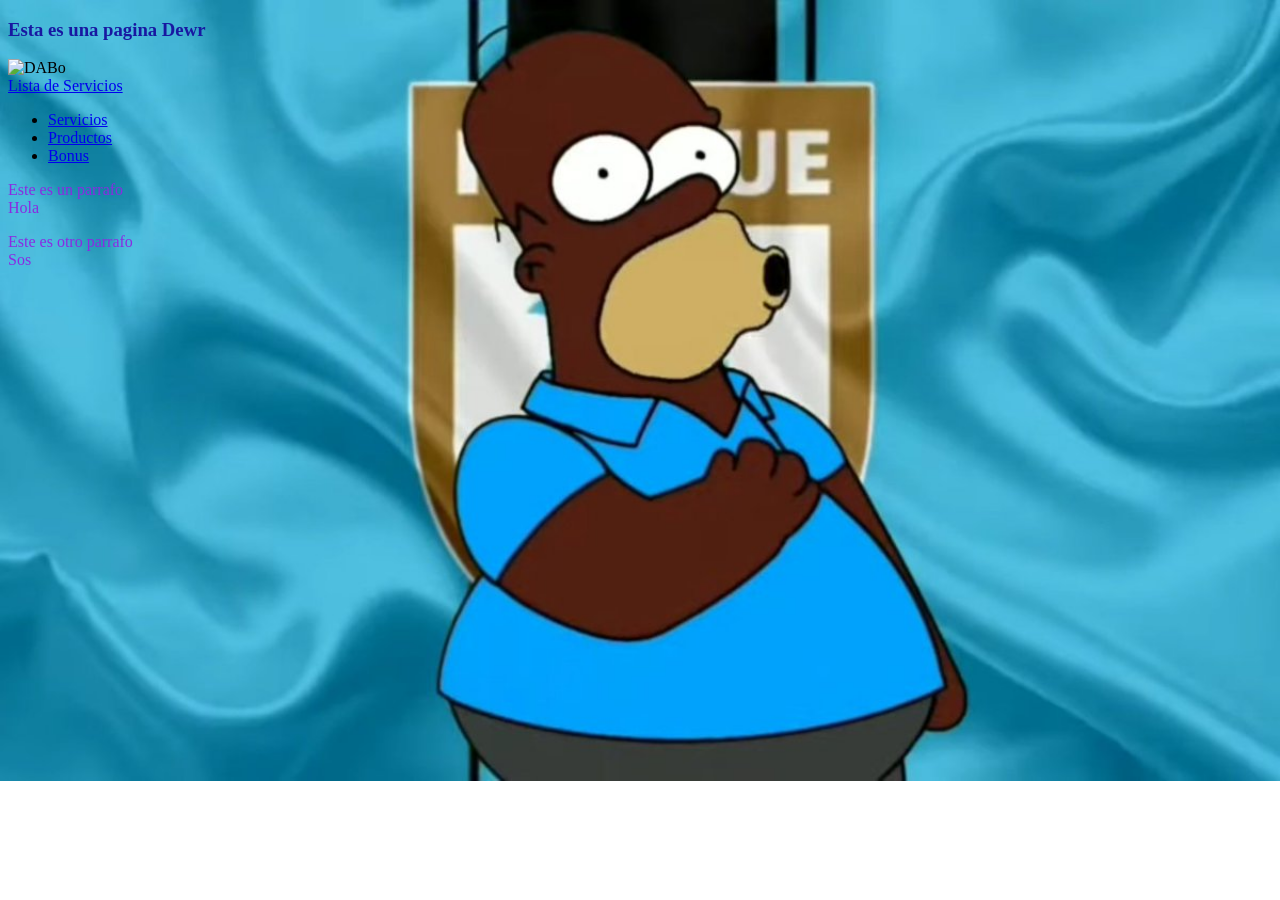
==== index.html @ 519a5dbf "." ====
<!DOCTYPE html>
<html lang="en">
<head>
    <meta charset="UTF-8">
    <meta name="viewport" content="width=device-width, initial-scale=1.0">
    <title>Inicio</title>
    <style>
        p{
            color: blueviolet;
        }
        body{
           background-image: url(img/homero.jpg);
           background-repeat: no-repeat;
           background-size:cover;
        }
        .cero{
            color: beige;
        }
    </style>
</head>
<body>
    <h3 style="color: rgb(24, 24, 161);">Esta es una pagina Dewr</h3>
    <img src="https://encrypted-tbn0.gstatic.com/images?q=tbn:ANd9GcTwWvMYlr7OroRaGoDz-wxLJtbHHx_KblFps5i6J2lWWw&s=10" alt="DABo" width="600" height="300">
    <br>
    <a href="servicios.html">Lista de Servicios</a>
    <ul>
        <li><a href="servicios.html">Servicios</a></li>
        <li><a href="productos.html">Productos</a></li>
        <li><a href="gta6.html">Bonus</a></li>
    </ul>
    <p class=".cero">Este es un parrafo <br>
    Hola</p>
    <p>Este es otro parrafo
        <br>
        Sos
    </p>
</body>
</html>
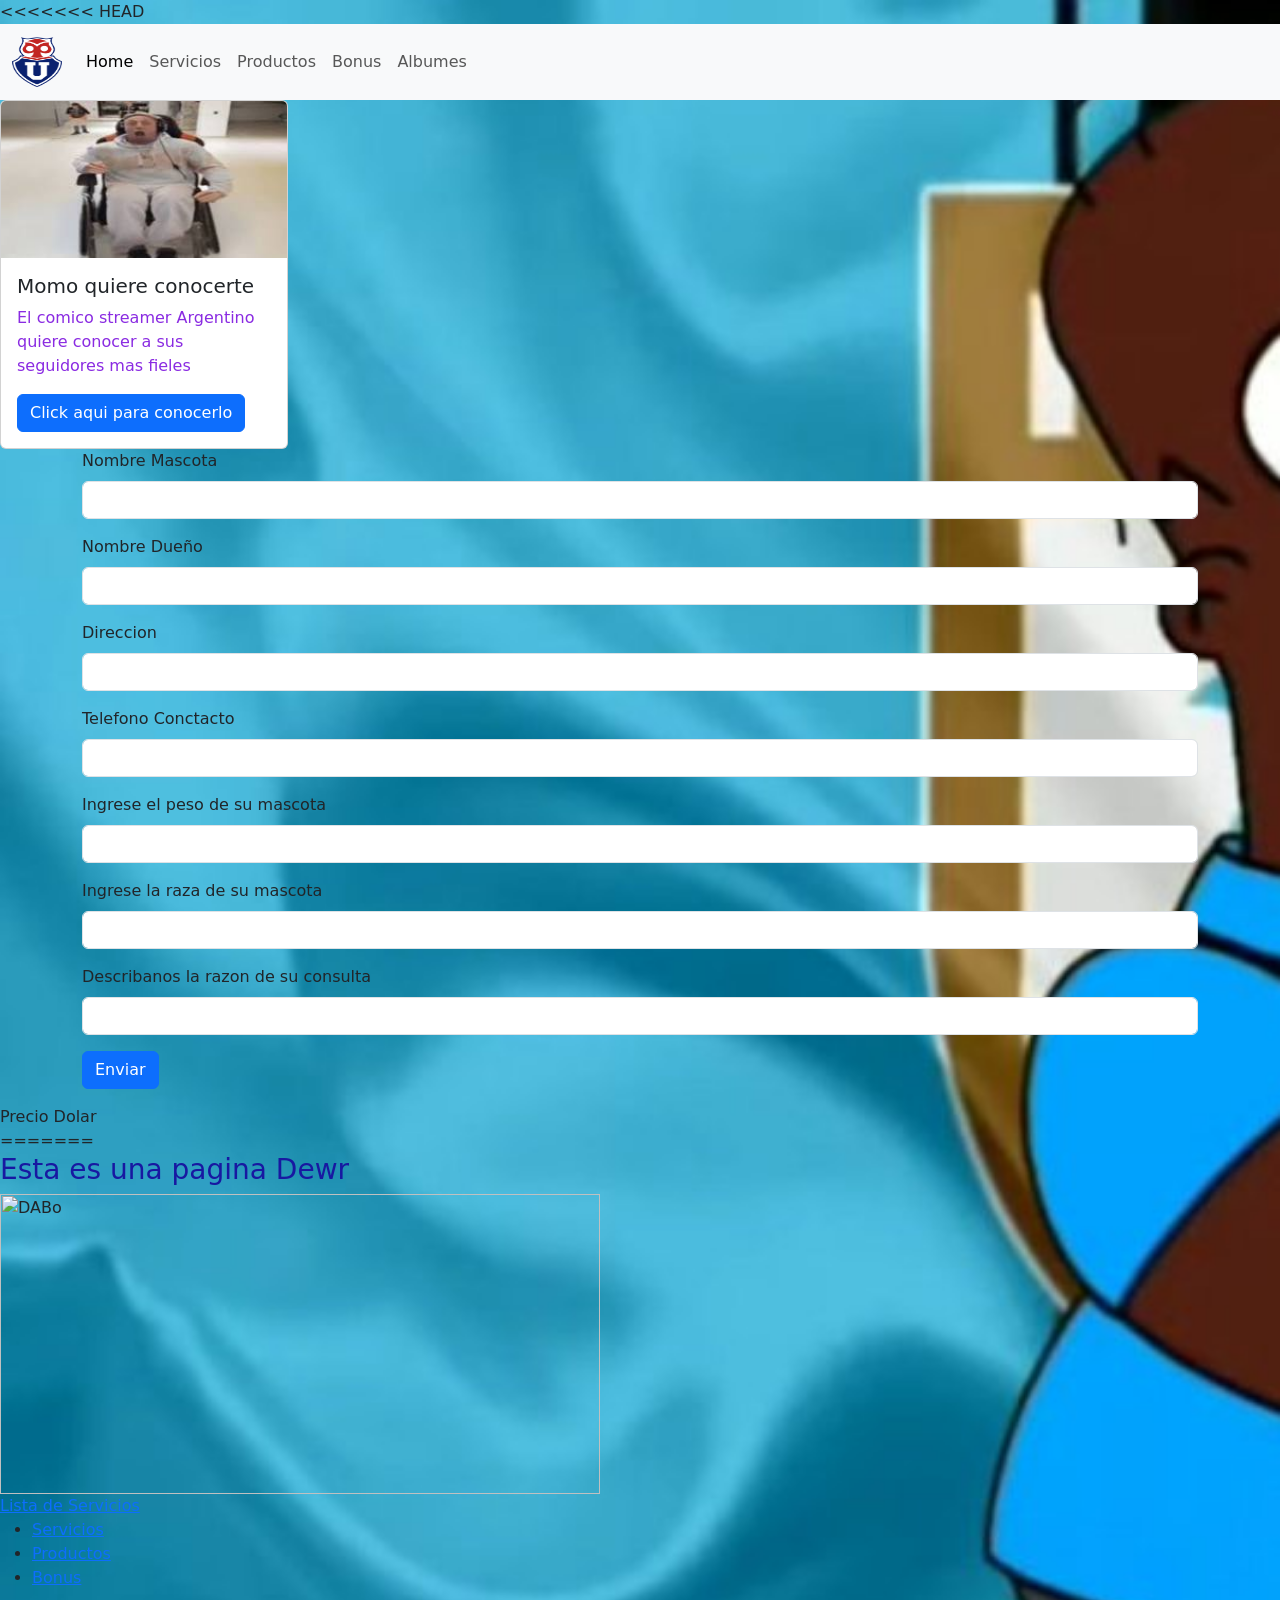
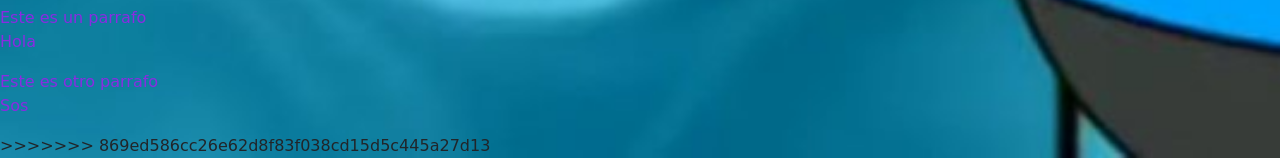
==== commit ae8544b9: "Add files via upload" ====
--- a/index.html
+++ b/index.html
@@ -1,9 +1,13 @@
+<<<<<<< HEAD
 <!DOCTYPE html>
 <html lang="en">
 <head>
     <meta charset="UTF-8">
     <meta name="viewport" content="width=device-width, initial-scale=1.0">
     <title>Inicio</title>
+    <link href="https://cdn.jsdelivr.net/npm/bootstrap@5.3.8/dist/css/bootstrap.min.css" rel="stylesheet" integrity="sha384-sRIl4kxILFvY47J16cr9ZwB07vP4J8+LH7qKQnuqkuIAvNWLzeN8tE5YBujZqJLB" crossorigin="anonymous">
+    <script src="https://cdn.jsdelivr.net/npm/bootstrap@5.3.8/dist/js/bootstrap.bundle.min.js" integrity="sha384-FKyoEForCGlyvwx9Hj09JcYn3nv7wiPVlz7YYwJrWVcXK/BmnVDxM+D2scQbITxI" crossorigin="anonymous"></script>
+    <link rel="stylesheet" href="css/style.css">
     <style>
         p{
             color: blueviolet;
@@ -19,20 +23,131 @@
     </style>
 </head>
 <body>
-    <h3 style="color: rgb(24, 24, 161);">Esta es una pagina Dewr</h3>
-    <img src="https://encrypted-tbn0.gstatic.com/images?q=tbn:ANd9GcTwWvMYlr7OroRaGoDz-wxLJtbHHx_KblFps5i6J2lWWw&s=10" alt="DABo" width="600" height="300">
-    <br>
-    <a href="servicios.html">Lista de Servicios</a>
-    <ul>
-        <li><a href="servicios.html">Servicios</a></li>
-        <li><a href="productos.html">Productos</a></li>
-        <li><a href="gta6.html">Bonus</a></li>
-    </ul>
-    <p class=".cero">Este es un parrafo <br>
-    Hola</p>
-    <p>Este es otro parrafo
-        <br>
-        Sos
-    </p>
+
+        <nav class="navbar navbar-expand-lg bg-body-tertiary">
+        <div class="container-fluid">
+            <a class="navbar-brand" href="index.html"><img src="img/uch.png" alt="logo" height="50px" width="50px"></a>
+            <button class="navbar-toggler" type="button" data-bs-toggle="collapse" data-bs-target="#navbarSupportedContent" aria-controls="navbarSupportedContent" aria-expanded="false" aria-label="Toggle navigation">
+            <span class="navbar-toggler-icon"></span>
+            </button>
+            <div class="collapse navbar-collapse" id="navbarSupportedContent">
+            <ul class="navbar-nav me-auto mb-2 mb-lg-0">
+                <li class="nav-item">
+                <a class="nav-link active" aria-current="page" href="index.html">Home</a>
+                </li>
+                <li class="nav-item">
+                <a class="nav-link" href="servicios.html">Servicios</a>
+                </li>
+                <li class="nav-item">
+                <a class="nav-link" href="productos.html">Productos</a>
+                </li>
+                <li class="nav-item">
+                <a class="nav-link" href="gta6.html">Bonus</a>
+                </li>
+                <li class="nav-item">
+                <a class="nav-link" href="albumes.html">Albumes</a>
+                </li>
+                </ul>
+            </ul>
+            </div>
+        </div>
+        </nav>
+    <div class="card" style="width: 18rem;">
+  <img src="[data-uri]" class="card-img-top" alt="...">
+  <div class="card-body">
+    <h5 class="card-title">Momo quiere conocerte</h5>
+    <p class="card-text">El comico streamer Argentino quiere conocer a sus seguidores mas fieles</p>
+    <a href="#" class="btn btn-primary">Click aqui para conocerlo</a>
+  </div>
+</div>
+
+<div class="container">
+<form>
+    <div class="mb-3">
+    <label for="nombreMascota" class="form-label">Nombre Mascota</label>
+    <input type="text" class="form-control" id="nombreMascota" aria-describedby="emailHelp">
+    </div>
+    <div class="mb-3">
+    <label for="nombreUsuario" class="form-label">Nombre Dueño</label>
+    <input type="text" class="form-control" id="nombreUsuario" aria-describedby="emailHelp">
+    </div>
+    <div class="mb-3">
+    <label for="direccionUsuario" class="form-label">Direccion</label>
+    <input type="text" class="form-control" id="direccionUsuario" aria-describedby="emailHelp">
+    </div>
+    <div class="mb-3">
+    <label for="numeroUsuario" class="form-label">Telefono Conctacto</label>
+    <input type="number" class="form-control" id="numeroUsuario" aria-describedby="emailHelp">
+    </div>
+    <div class="mb-3">
+    <label for="pesoMascota" class="form-label">Ingrese el peso de su mascota</label>
+    <input type="number" class="form-control" id="pesoMascota" aria-describedby="emailHelp">
+    </div>
+    <div class="mb-3">
+    <label for="razaMascota" class="form-label">Ingrese la raza de su mascota</label>
+    <input type="text" class="form-control" id="razaMascota" aria-describedby="emailHelp">
+    </div>
+    <div class="mb-3">
+    <label for="enfermedadMascota" class="form-label">Describanos la razon de su consulta</label>
+    <input type="text" class="form-control" id="enfermedadMascota" aria-describedby="emailHelp">
+    </div>
+  <button type="submit" class="btn btn-primary">Enviar</button>
+</form>
+</div>
+
+<div id="PrecioDolar">   
+    Precio Dolar
+</div>
+    <script>
+        console.log("Hola ;v")
+        fetch('https://cl.dolarapi.com/v1/cotizaciones/usd')
+        .then(response=>response.json())
+        .then(datos=>{
+            console.log(datos);
+        })
+
+        document.getElementById("PrecioDolar")
+
+    </script>
+
 </body>
+=======
+<!DOCTYPE html>
+<html lang="en">
+<head>
+    <meta charset="UTF-8">
+    <meta name="viewport" content="width=device-width, initial-scale=1.0">
+    <title>Inicio</title>
+    <style>
+        p{
+            color: blueviolet;
+        }
+        body{
+           background-image: url(img/homero.jpg);
+           background-repeat: no-repeat;
+           background-size:cover;
+        }
+        .cero{
+            color: beige;
+        }
+    </style>
+</head>
+<body>
+    <h3 style="color: rgb(24, 24, 161);">Esta es una pagina Dewr</h3>
+    <img src="https://encrypted-tbn0.gstatic.com/images?q=tbn:ANd9GcTwWvMYlr7OroRaGoDz-wxLJtbHHx_KblFps5i6J2lWWw&s=10" alt="DABo" width="600" height="300">
+    <br>
+    <a href="servicios.html">Lista de Servicios</a>
+    <ul>
+        <li><a href="servicios.html">Servicios</a></li>
+        <li><a href="productos.html">Productos</a></li>
+        <li><a href="gta6.html">Bonus</a></li>
+    </ul>
+    <p class=".cero">Este es un parrafo <br>
+    Hola</p>
+    <p>Este es otro parrafo
+        <br>
+        Sos
+    </p>
+</body>
+>>>>>>> 869ed586cc26e62d8f83f038cd15d5c445a27d13
 </html>
--- a/css/style.css
+++ b/css/style.css
@@ -0,0 +1,6 @@
+ p{
+    color: rgb(21, 230, 21);
+}
+h3{
+    border: 40;
+}
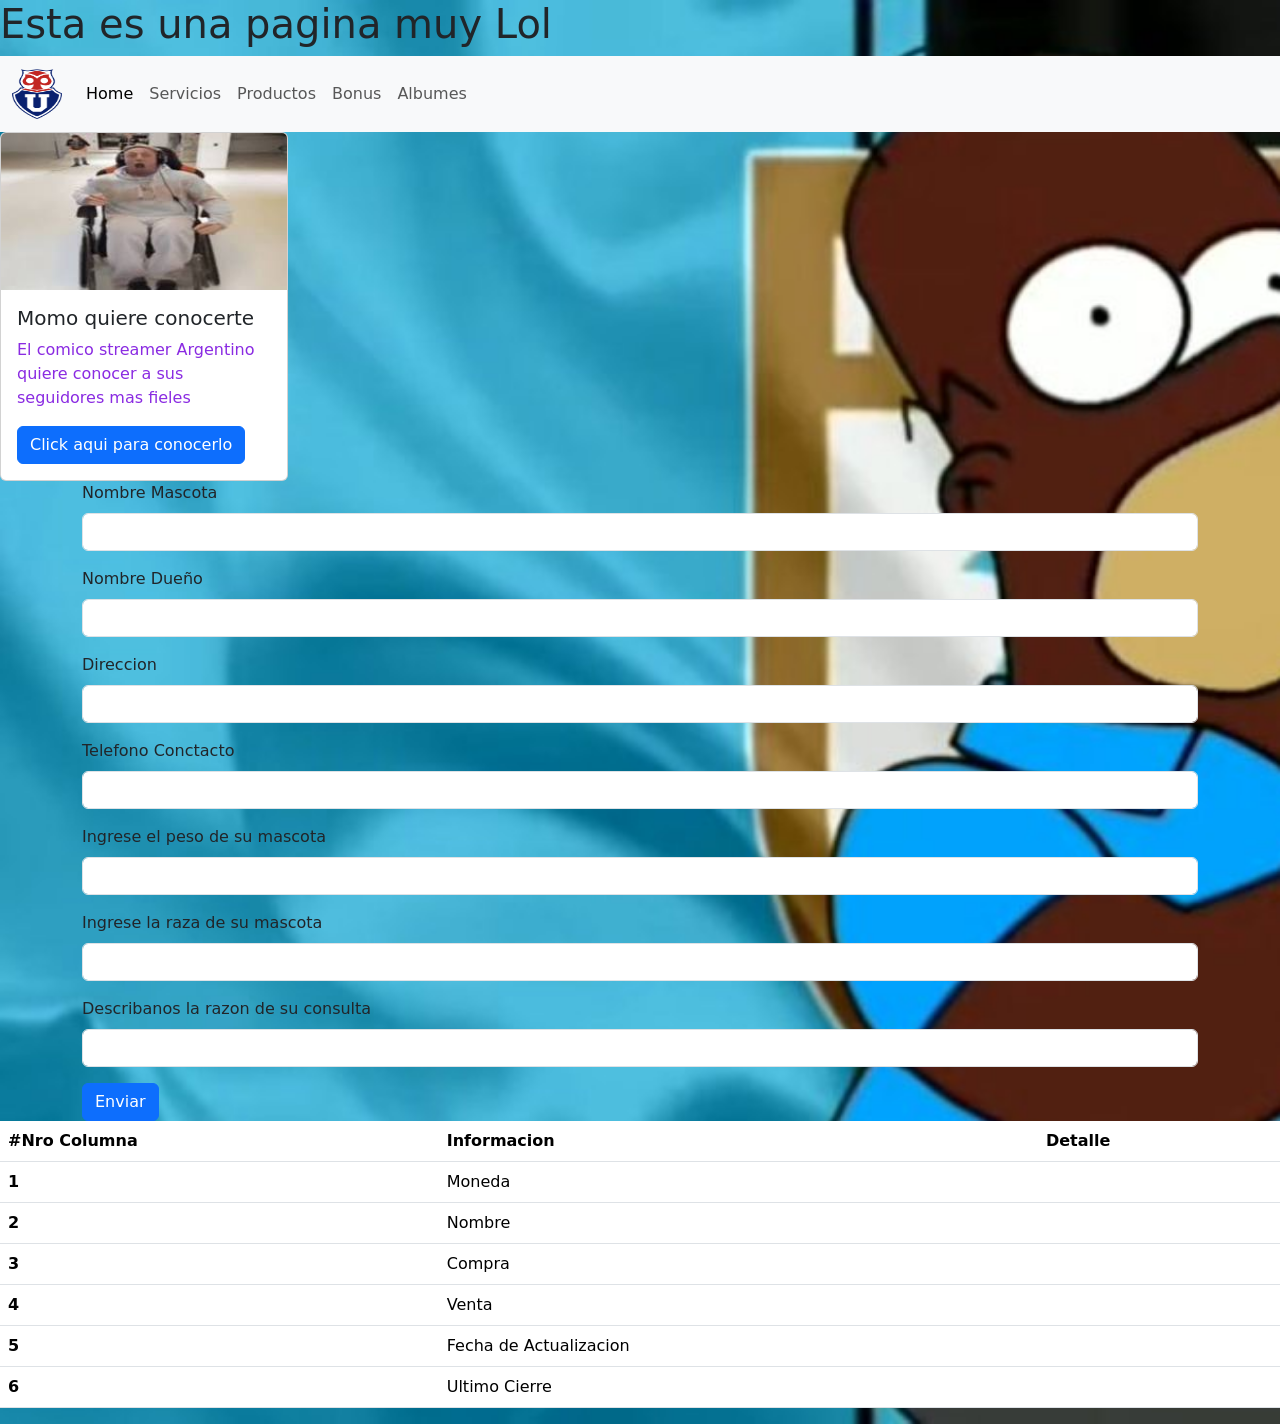
==== commit 96fd8e01: "Se agrego tabla con API del dolar" ====
--- a/index.html
+++ b/index.html
@@ -1,4 +1,4 @@
-<<<<<<< HEAD
+
 <!DOCTYPE html>
 <html lang="en">
 <head>
@@ -23,6 +23,7 @@
     </style>
 </head>
 <body>
+    <h1>Esta es una pagina muy Lol</h1>
 
         <nav class="navbar navbar-expand-lg bg-body-tertiary">
         <div class="container-fluid">
@@ -60,7 +61,7 @@
     <a href="#" class="btn btn-primary">Click aqui para conocerlo</a>
   </div>
 </div>
-
+    
 <div class="container">
 <form>
     <div class="mb-3">
@@ -95,59 +96,65 @@
 </form>
 </div>
 
-<div id="PrecioDolar">   
-    Precio Dolar
-</div>
     <script>
         console.log("Hola ;v")
         fetch('https://cl.dolarapi.com/v1/cotizaciones/usd')
         .then(response=>response.json())
         .then(datos=>{
+            document.getElementById("PrecioDolar").innerHTML=datos.ultimoCierre;
+            document.getElementById("valorCompra").innerHTML=datos.compra;
+            document.getElementById("valorVenta").innerHTML=datos.venta;
+            document.getElementById("fechaActualizacion").innerHTML=datos.fechaActualizacion;
+            const fechaISO = datos.fechaActualizacion; 
+            const fechaObjeto = new Date(fechaISO); 
+            const fechaFormateada = fechaObjeto.toLocaleDateString('es-CL');
+            document.getElementById("fechaActualizacion").innerHTML = fechaFormateada;
+            document.getElementById("nombreMoneda").innerHTML=datos.nombre;
+            document.getElementById("tipoMoneda").innerHTML=datos.moneda;
             console.log(datos);
         })
-
-        document.getElementById("PrecioDolar")
-
     </script>
 
+<table class="table">
+  <thead>
+    <tr>
+      <th scope="col">#Nro Columna</th>
+      <th scope="col">Informacion</th>
+      <th scope="col">Detalle</th>
+    </tr>
+  </thead>
+  <tbody>
+     <tr>
+      <th scope="row">1</th>
+      <td>Moneda</td>
+      <td><span id="tipoMoneda"></span></td>
+    </tr>
+    <tr>
+      <th scope="row">2</th>
+      <td>Nombre</td>
+      <td><span id="nombreMoneda"></span></td>
+    </tr>
+    <tr>
+      <th scope="row">3</th>
+      <td>Compra</td>
+      <td><span id="valorCompra"></span></td>
+    </tr>
+    <tr>
+      <th scope="row">4</th>
+      <td>Venta</td>
+      <td><span id="valorVenta"></span></td>
+    </tr>
+    <tr>
+      <th scope="row">5</th>
+      <td>Fecha de Actualizacion</td>
+      <td><span id="fechaActualizacion"></span></td>
+    </tr>
+    <tr>
+      <th scope="row">6</th>
+      <td>Ultimo Cierre</td>
+      <td><span id="PrecioDolar"></span></td>
+    </tr>
+  </tbody>
+</table>
 </body>
-=======
-<!DOCTYPE html>
-<html lang="en">
-<head>
-    <meta charset="UTF-8">
-    <meta name="viewport" content="width=device-width, initial-scale=1.0">
-    <title>Inicio</title>
-    <style>
-        p{
-            color: blueviolet;
-        }
-        body{
-           background-image: url(img/homero.jpg);
-           background-repeat: no-repeat;
-           background-size:cover;
-        }
-        .cero{
-            color: beige;
-        }
-    </style>
-</head>
-<body>
-    <h3 style="color: rgb(24, 24, 161);">Esta es una pagina Dewr</h3>
-    <img src="https://encrypted-tbn0.gstatic.com/images?q=tbn:ANd9GcTwWvMYlr7OroRaGoDz-wxLJtbHHx_KblFps5i6J2lWWw&s=10" alt="DABo" width="600" height="300">
-    <br>
-    <a href="servicios.html">Lista de Servicios</a>
-    <ul>
-        <li><a href="servicios.html">Servicios</a></li>
-        <li><a href="productos.html">Productos</a></li>
-        <li><a href="gta6.html">Bonus</a></li>
-    </ul>
-    <p class=".cero">Este es un parrafo <br>
-    Hola</p>
-    <p>Este es otro parrafo
-        <br>
-        Sos
-    </p>
-</body>
->>>>>>> 869ed586cc26e62d8f83f038cd15d5c445a27d13
 </html>
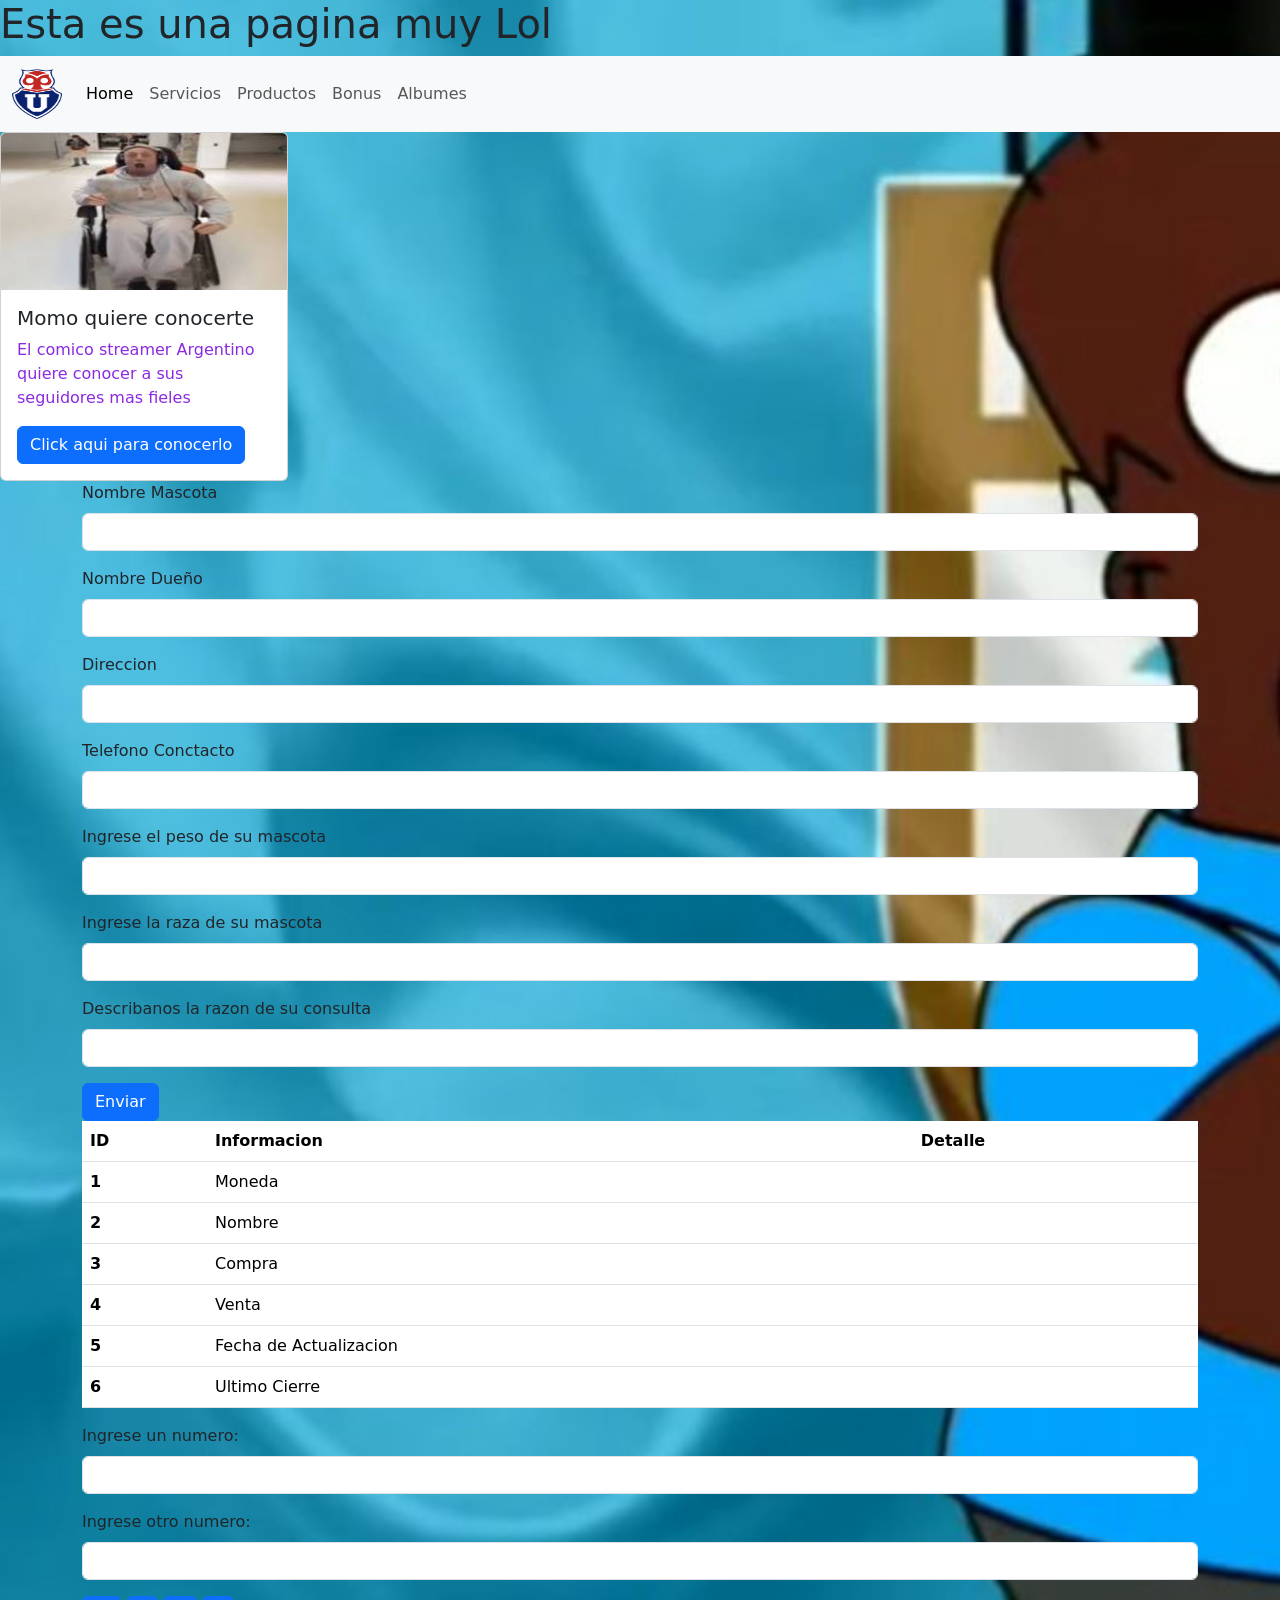
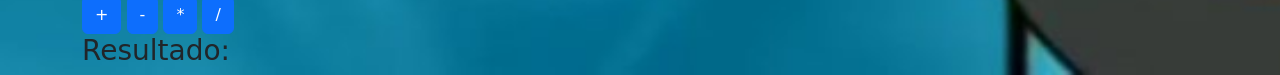
==== commit 53ffbaad: "se agrego calculadora" ====
--- a/index.html
+++ b/index.html
@@ -115,10 +115,11 @@
         })
     </script>
 
-<table class="table">
+<div class="container">
+    <table class="table">
   <thead>
     <tr>
-      <th scope="col">#Nro Columna</th>
+      <th scope="col">ID</th>
       <th scope="col">Informacion</th>
       <th scope="col">Detalle</th>
     </tr>
@@ -156,5 +157,58 @@
     </tr>
   </tbody>
 </table>
+</div>
+
+<div class="container">
+    <form>
+    <div class="mb-3">
+    <label for="numero1" class="form-label">Ingrese un numero: </label>
+    <input type="number" class="form-control" id="numero1" aria-describedby="emailHelp">
+    </div>
+    <div class="mb-3">
+    <label for="numero2" class="form-label">Ingrese otro numero: </label>
+    <input type="number" class="form-control" id="numero2" aria-describedby="emailHelp">
+    </div>
+    <button type="button" class="btn btn-primary" onclick="suma()">+</button>
+    <button type="button" class="btn btn-primary" onclick="resta()">-</button>
+    <button type="button" class="btn btn-primary" onclick="multi()">*</button>
+    <button type="button" class="btn btn-primary" onclick="divi()">/</button>
+    
+</form>
+    <h3>Resultado: <span id="resultado"></span></h3>
+
+<script>
+    function suma(){
+        let num1 = document.getElementById("numero1").value;
+        let num2 = document.getElementById("numero2").value;
+        let total = parseFloat(num1)+ parseFloat(num2);
+        console.log(parseFloat(num1)+ parseFloat(num2));
+        document.getElementById("resultado").innerHTML = total;
+    }
+    function resta(){
+        let num1 = document.getElementById("numero1").value;
+        let num2 = document.getElementById("numero2").value;
+        let total = parseFloat(num1) - parseFloat(num2);
+        console.log(parseFloat(num1) - parseFloat(num2));
+        document.getElementById("resultado").innerHTML = total;
+    }
+    function multi(){
+        let num1 = document.getElementById("numero1").value;
+        let num2 = document.getElementById("numero2").value;
+        let total = parseFloat(num1) * parseFloat(num2);
+        console.log(parseFloat(num1) * parseFloat(num2));
+        document.getElementById("resultado").innerHTML = total;
+    }
+    function divi(){
+        let num1 = document.getElementById("numero1").value;
+        let num2 = document.getElementById("numero2").value;
+        let total = parseFloat(num1) / parseFloat(num2);
+        console.log(parseFloat(num1) / parseFloat(num2));
+        document.getElementById("resultado").innerHTML = total;
+    }
+</script></div>
+
+</script>
+
 </body>
 </html>
--- a/css/style.css
+++ b/css/style.css
@@ -3,4 +3,7 @@
 }
 h3{
     border: 40;
-}+}
+.card-back{
+            background-image: url(../img/card.jpg);
+        }
